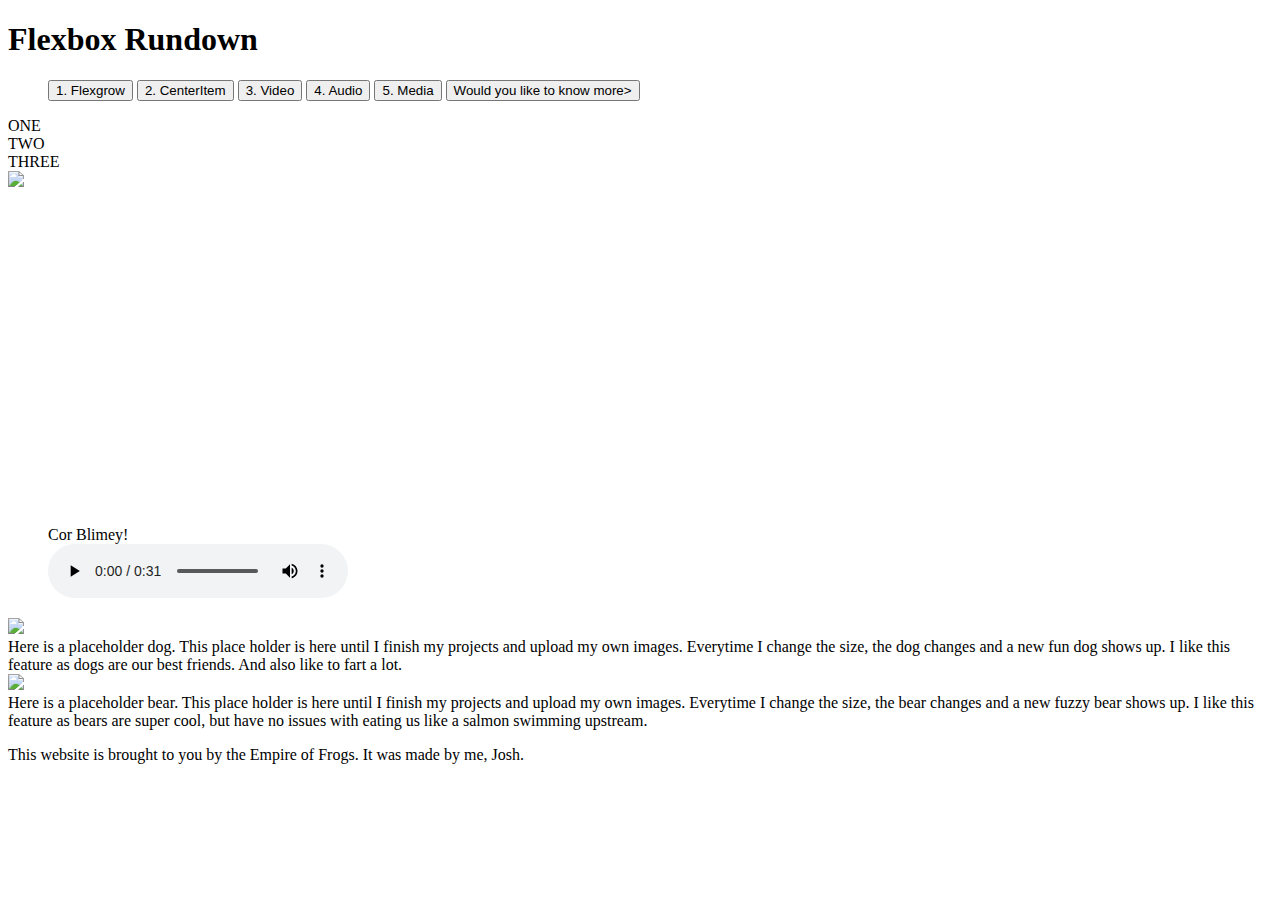
==== Worksheet4_onwards/index.html @ d9d3c65d "Create index.html" ====
<!DOCTYPE html>
<html lang="en">
<head>
    <meta charset="UTF-8">
    <meta http-equiv="X-UA-Compatible" content="IE=edge">
    <meta name="viewport" content="width=device-width, initial-scale=1.0">

    <link rel="stylesheet" href="styles.css">
    <link rel="stylesheet" href="https://fonts.googleapis.com/css?family=Tangerine">
    <link rel="stylesheet" href="https://use.typekit.net/mhp0buv.css">


    <title>Let's Flexbox!</title>

</head>
<body>
    

    <!--Header title and menu begin here-->
    <header>
        <h1>Flexbox Rundown</h1>

        <ul>
            <div class = "container-navigation">
                <button>1. Flexgrow</button>
                <button>2. CenterItem</button>
                <button>3. Video</button>
                <button class = "push"> 4. Audio</button>
                <button>5. Media</button>
                <a href="button.html" target="blank"><button>Would you like to know more></button></a>
             </div>
        </ul>
                     
    </header>
    
    <!-- end of header information here -->
 
 
        <main>
            <div class="section-one">
                <div class="flexgrow-container">
                    <div class="box1">ONE</div>
                    <div class="box2">TWO</div>
                    <div class="box3">THREE</div>

                </div>

            </div>

            <div class="section-two">
                

                    <img src="http://placekitten.com/600/400">

                
            </div>

            <!-- video goes below -->

            <div class="section-three">

                <iframe width="560" height="315" src="https://www.youtube.com/embed/vodnI38cNI0" title="YouTube video player" frameborder="0" allow="accelerometer; autoplay; clipboard-write; encrypted-media; gyroscope; picture-in-picture" allowfullscreen></iframe>
                
                <iframe width="560" height="315" src="https://www.youtube.com/embed/SGJFWirQ3ks" title="YouTube video player" frameborder="0" allow="accelerometer; autoplay; clipboard-write; encrypted-media; gyroscope; picture-in-picture" allowfullscreen></iframe>

            </div>

            <div class="section-four">

                <figure>
                    <figcaption>Cor Blimey!</figcaption>
                    <audio
                        controls src="audio/corblimeygovernorfnl.m4a">
                            Your browser does not support the
                            <code>audio</code> element.
                    </audio>
                </figure>

 

            </div>

            <div class ="section-five">
                
                <div class="media-container">
                    
                        <img src="https://placedog.net/400/600">
                    
                    <div class="mediacontent">Here is a placeholder dog. This place holder is here until I finish my projects and upload my own images. Everytime I change the size, the    dog changes and a new fun dog shows up. I like this feature as dogs are our best friends. And also like to fart a lot. </div>

                </div>
                

                <div class="media-container">
                    <div class="image">
                        <img src="https://placebear.com/400/600">
                    </div>
                    <div class="mediacontent">Here is a placeholder bear. This place holder is here until I finish my projects and upload my own images. Everytime I change the size, the bear changes and a new fuzzy bear shows up. I like this feature as bears are super cool, but have no issues with eating us like a salmon swimming upstream. </div>
                </div>
                
                

            </div>
        

        </main> 

        <footer>
            <p>This website is brought to you by the Empire of Frogs. It was made by me, Josh.</p>
        </footer>
</body>
</html>
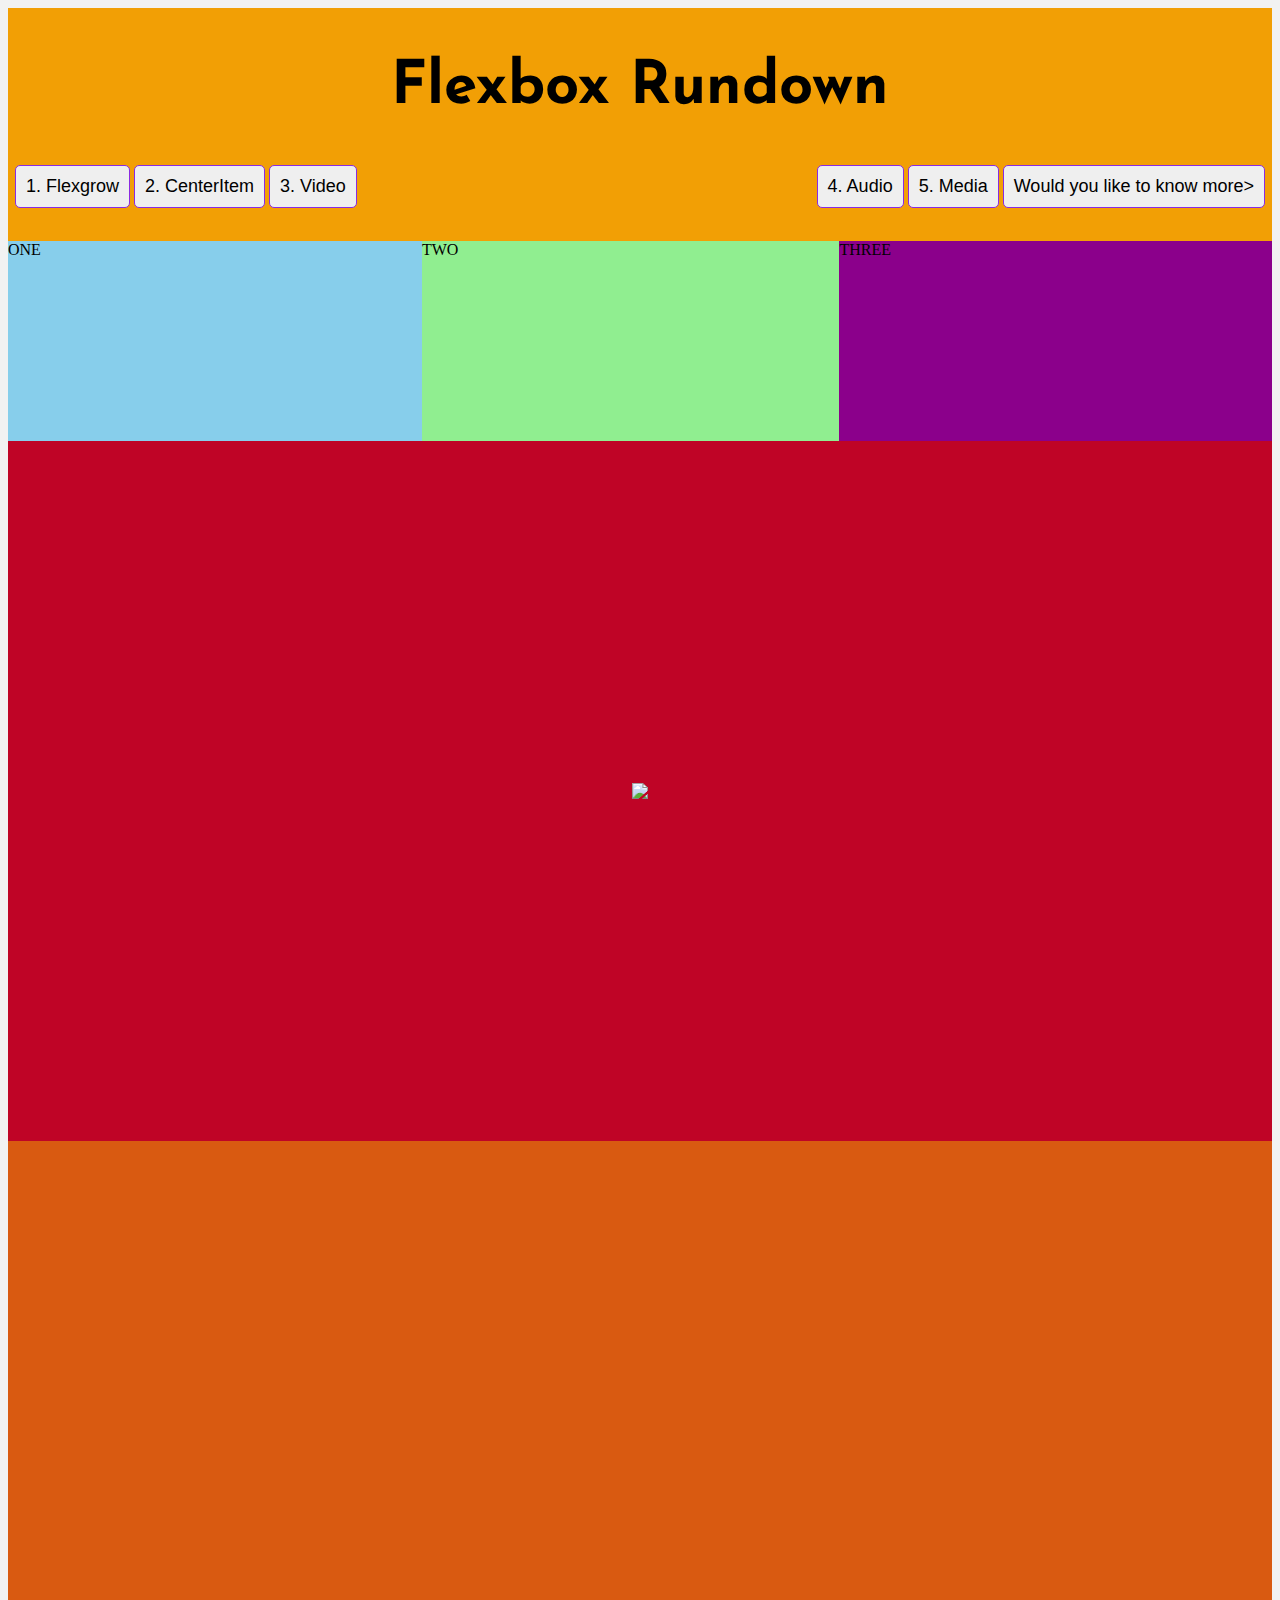
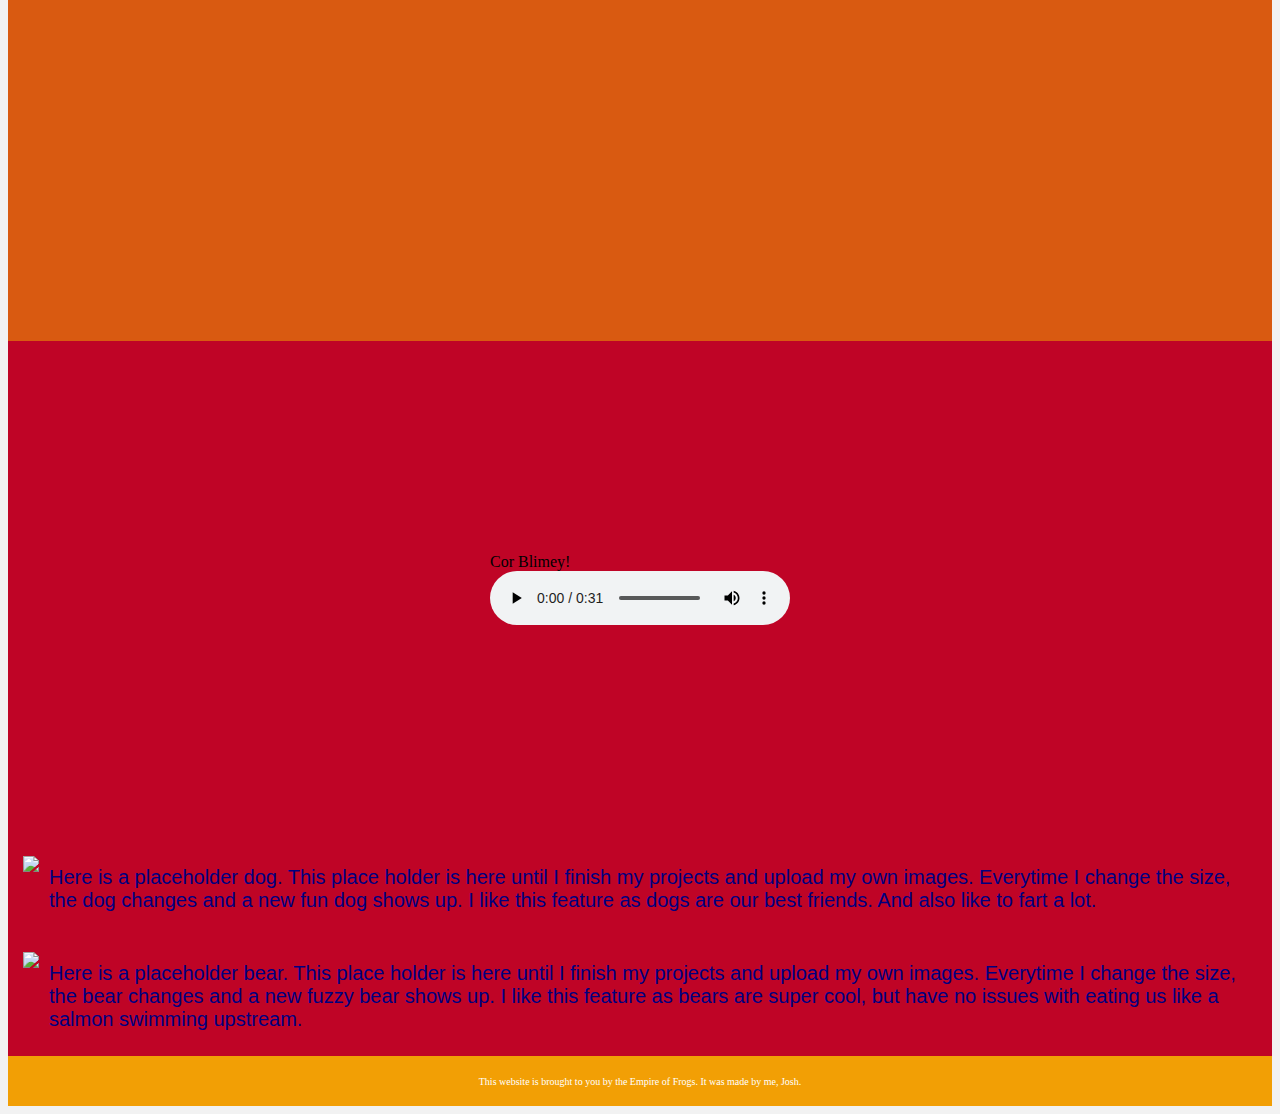
==== commit 0d5c5db1: "Update index.html" ====
--- a/Worksheet4_onwards/index.html
+++ b/Worksheet4_onwards/index.html
@@ -6,7 +6,8 @@
     <meta name="viewport" content="width=device-width, initial-scale=1.0">
 
     <link rel="stylesheet" href="styles.css">
-    <link rel="stylesheet" href="https://fonts.googleapis.com/css?family=Tangerine">
+    <link rel="preconnect" href="https://fonts.googleapis.com">
+    <link href="https://fonts.googleapis.com/css2?family=Josefin+Sans:wght@100&display=swap" rel="stylesheet">
     <link rel="stylesheet" href="https://use.typekit.net/mhp0buv.css">
 
 
--- a/Worksheet4_onwards/styles.css
+++ b/Worksheet4_onwards/styles.css
@@ -0,0 +1,196 @@
+
+
+
+body{
+    background-color: #F2F2F2;
+}
+
+/* header sytles */
+
+header {
+    background-color: #F29F05;
+    padding: 10px 0px 10px 0px;
+    
+    
+}
+
+
+/* section one flex grow and shrink */
+
+.section-one {
+    background-color: blueviolet;
+    
+    
+}
+
+.flexgrow-container {
+    display: flex;
+}
+
+.box1 {
+    background-color: skyblue;
+    
+    height: 200px;
+    flex: 1 1 auto;
+
+}
+
+.box2 {
+
+    background-color: lightgreen;
+    
+    height: 200px;
+    flex: 1 1 auto;
+}
+
+.box3 {
+
+    background-color: darkmagenta;
+    
+    height: 200px;
+    flex: 1 1 auto;
+
+}
+
+/* section 2 center item */
+
+.section-two {
+    background-color: #BF0426;
+    height: 700px;
+    display: flex;
+    align-items: center;
+    justify-content: center;
+
+}
+
+/* section 3 youtube video */
+
+.section-three {
+    background-color: #D95A11;
+    height: 800px;
+    display: flex;
+    flex-wrap: wrap;
+    align-items: center;
+    justify-content: center;
+}
+
+iframe { 
+    padding: 5px;
+    
+}
+
+
+/* section 4 embed audio */
+
+.section-four {
+    background-color: #BF0426;
+    height: 500px;
+    display: flex;
+    flex-wrap: wrap;
+    align-items: center;
+    justify-content: center;
+}
+
+/* section 5 media items */
+
+.section-five {
+    background-color: #BF0426;
+}
+
+h1 {
+    font-family: 'Josefin Sans', 'filicudi-color-pride', Verdana, Geneva, Tahoma, sans-serif;
+    font-size: 60px;
+    text-align: center;
+}
+
+ul {
+    list-style-type: none;
+    padding: 5px;
+}
+
+.container-navigation {
+    display: flex;
+    flex-wrap: wrap;
+    flex-direction: row;
+    justify-content: space-evenly;
+}
+
+.push{
+    margin-left: auto;
+}
+
+li {
+    font-family: Verdana, Geneva, Tahoma, sans-serif;
+    padding: 10px;
+    margin: 10px;
+    border: 1px solid limegreen;
+    border-radius: 10px;
+    background-color: aliceblue;
+}
+
+.media-container {
+    display: flex;
+    justify-content: flex-start;
+    flex-wrap: wrap;
+    padding: 15px 25px 15px 15px;
+}
+
+.media-container .mediacontent{
+    flex: 1;
+    padding: 10px;
+}
+
+.mediacontent{
+    font-family: Verdana, Geneva, Tahoma, sans-serif;
+    color: navy;
+    font-size: 20px;
+}
+
+button {
+    border: 1px solid blueviolet;
+    border-radius: 5px;
+    font-family: Verdana, Geneva, Tahoma, sans-serif;
+    font-size: large;
+    padding: 10px;
+    margin: 2px;
+    transition-duration: .4s;
+}
+
+button:hover {
+    background-color: limegreen;
+    color: white;
+}
+
+button:active {
+    background-color: #3e8e41;
+    box-shadow: 0 5px darkred;
+    transform: translateY(4px);
+}
+
+.button-one-section{
+    background-color: #BF0426;
+    padding: 20px 0px;
+    display: flex;
+    justify-content: center;
+    align-items: center;
+}
+
+.button-top-img{
+    border: 3px solid white;
+    border-radius: 10px;
+    box-shadow: 10px 10px 20px black;
+    width: 70%;
+}
+
+footer {
+    background: #F29F05;
+    height: 30px;
+    text-align: center;
+    font-family: Verdana, Geneva, Tahoma, sans-serif
+    font-weight: 400;
+    font-style: normal;
+    font-size: x-small;
+    color: white;
+    padding: 10px 0px;
+}
+
